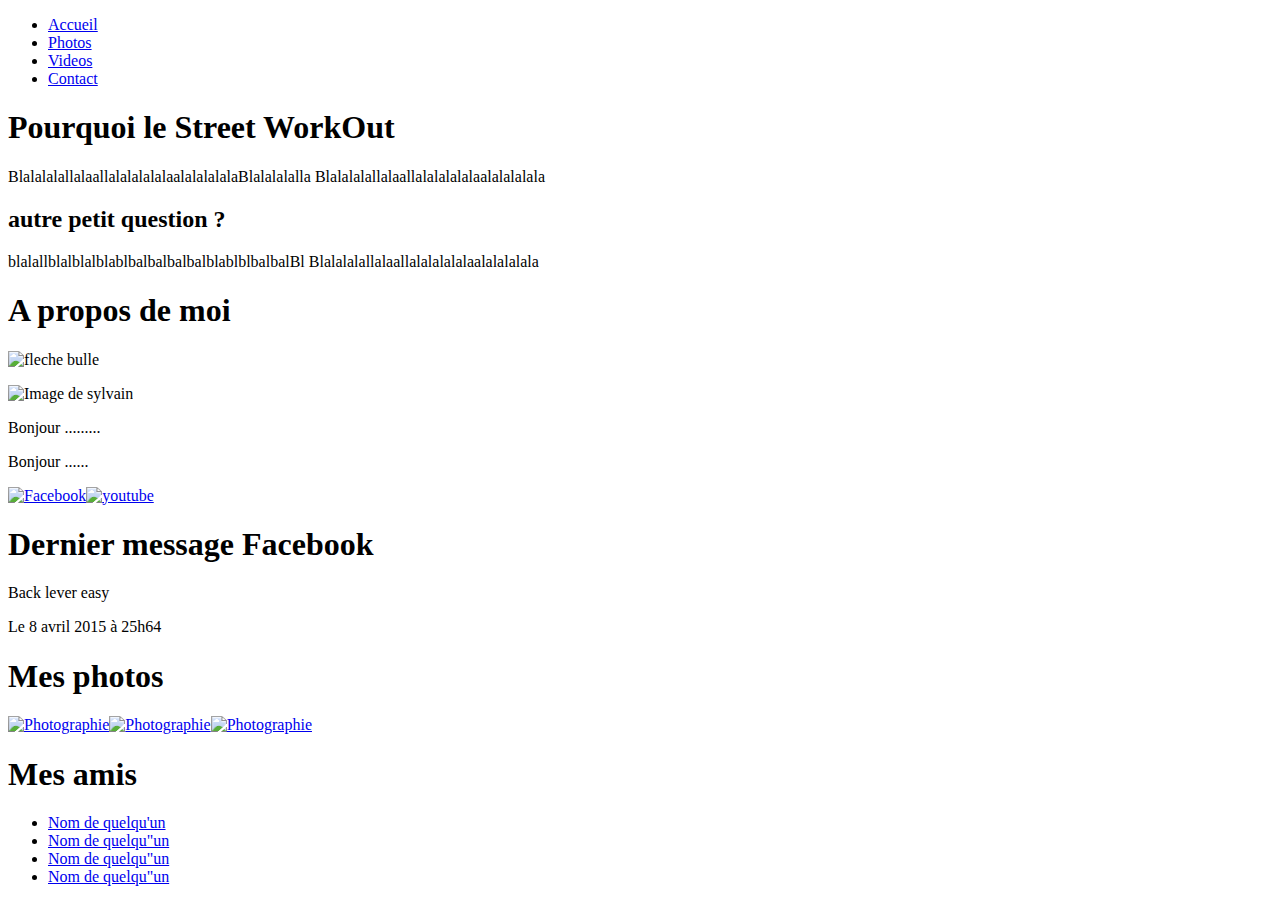
==== index.html @ 79b905ff "accueil" ====
<!DOCTYPE html>
<html>
  <head>
    <meta charset="utf-8">
    <meta http-equiv="X-UA-Compatible" content="IE=edge">
    <meta name="viewport" content="width=device-width, initial-scale=1">
	<link rel="stylesheet" href="style.css" />
	<link rel="stylesheet" href="https://maxcdn.bootstrapcdn.com/font-awesome/4.1.0/css/font-awesome.min.css">
	
	<title>Vainvain-Street Wourkout</title>
	
	</head>
		<body>
			<div id="bloc_page">
			<header>
				<div id="banniere_image">
				</div>
			</header>
				<nav>
					<ul>
						<li><a href="index.html">Accueil</a></li>
						<li><a href="pagephotos.html">Photos</a></li>
						<li><a href="pagevideos.html">Videos</a></li>
						<li><a href="pagecontact.html">Contact</a></li>
					</ul>
				</nav>
				
				<section>
					<article>
						<h1>Pourquoi le Street WorkOut</h1>
						<p> BlalalalallalaallalalalalalaalalalalalaBlalalalalla
						Blalalalallalaallalalalalalaalalalalala</p>
						<h2> autre petit question ? </h2>
						<p>blalallblalblalblablbalbalbalbalblablblbalbalBl
						Blalalalallalaallalalalalalaalalalalala</p>
						
					</article>
					<aside>
						<h1>A propos de moi</h1>
						<img src="images/bulle.png" alt="fleche bulle" id="fleche_bulle" />
						<p id="photo_sylvain"><img src="images/photo_sylvain.jpg" alt="Image de sylvain" /p> 
						<p> Bonjour ......... </p>
						<p> Bonjour ......</p>
						<p><a href="https://www.facebook.com/pages/VainVain-Agrez-Barz/846803128726720"><img src="images/facebook.png" alt="Facebook"/></a><a href="https://www.youtube.com/channel/UCZIXbd2P5_BGwJtQGlON2-g"><img src="images/youtube.png" alt="youtube" ></a></p>
					</aside>
				</section>
				
				<footer>
					<div id="facebook">
						<h1>Dernier message Facebook</h1>
						<p>Back lever easy</p>
						<p>Le 8 avril 2015 à 25h64</p>
					</div>
					<div id="mes_photos">
					<h1>Mes photos</h1>
					<p><a href="pagephotos.html"><img src="images/photo1.jpg" alt="Photographie"/><img src="images/photo2.jpg" alt="Photographie" /><img src="images/photo3.jpg" alt="Photographie" /></a></p>
					</div>
					<div id="mes_amis">
					<h1>Mes amis</h1>
					<ul>
						<li><a href="#"> Nom de quelqu'un</a></li>
						<li><a href="#"> Nom de quelqu"un</a></li>
						<li><a href="#"> Nom de quelqu"un</a></li>
						<li><a href="#"> Nom de quelqu"un</a></li>
					</ul>
					</div>
				</footer>
			</div>
    
    <script src="https://ajax.googleapis.com/ajax/libs/jquery/1.11.1/jquery.min.js"></script>
	<script src="https://maxcdn.bootstrapcdn.com/bootstrap/3.2.0/js/bootstrap.min.js"></script>
		</body>
</html>
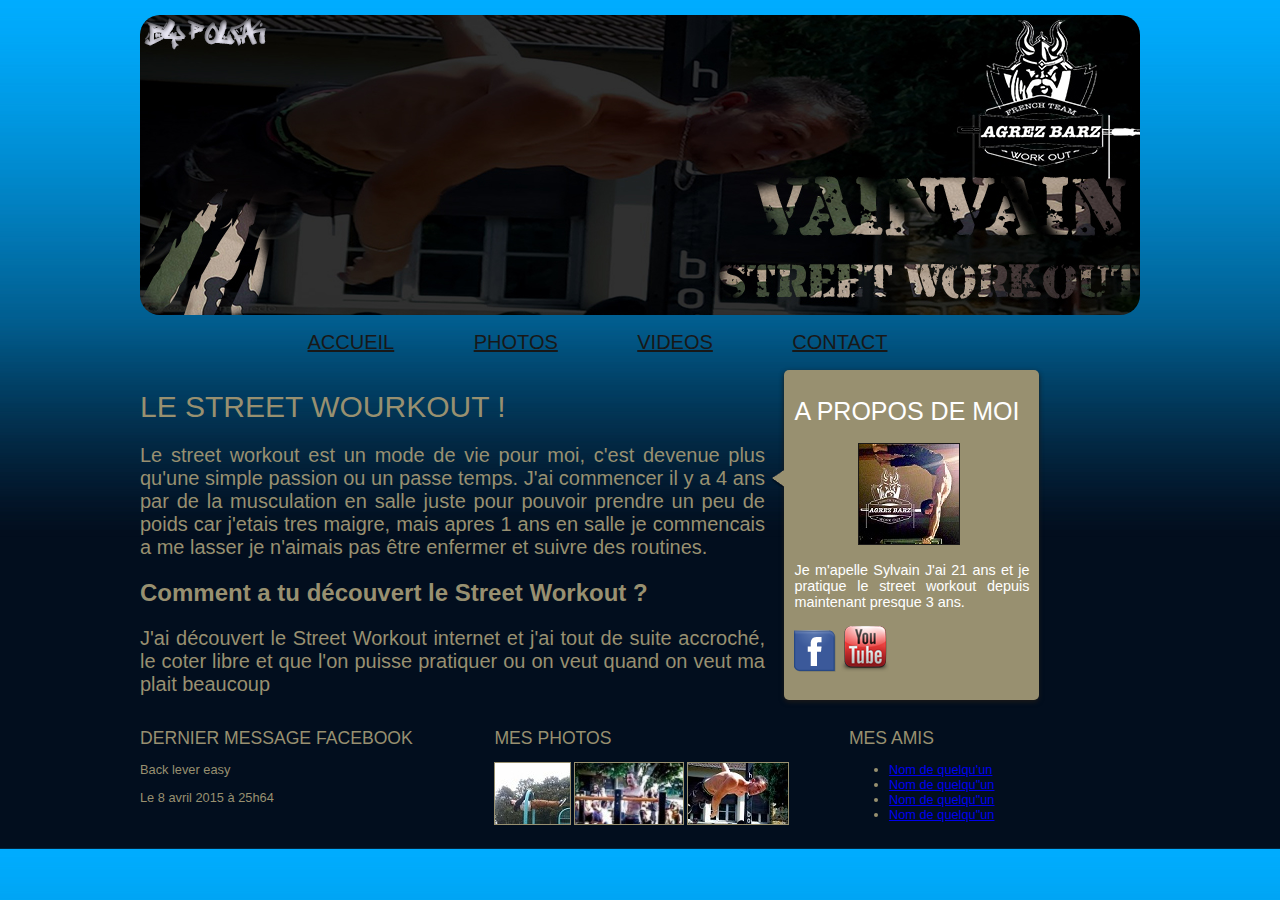
==== commit 64b32e71: "Update index.html" ====
--- a/index.html
+++ b/index.html
@@ -27,20 +27,20 @@
 				
 				<section>
 					<article>
-						<h1>Pourquoi le Street WorkOut</h1>
-						<p> BlalalalallalaallalalalalalaalalalalalaBlalalalalla
-						Blalalalallalaallalalalalalaalalalalala</p>
-						<h2> autre petit question ? </h2>
-						<p>blalallblalblalblablbalbalbalbalblablblbalbalBl
-						Blalalalallalaallalalalalalaalalalalala</p>
+						<h1>Le Street Wourkout !</h1>
+						<p>Le street workout est un mode de vie pour moi, c'est devenue plus qu'une simple passion ou un passe temps.
+						J'ai commencer il y a 4 ans par de la musculation en salle juste pour pouvoir prendre un peu de poids car j'etais tres maigre, mais apres 1 ans en salle 
+						je commencais a me lasser je n'aimais pas être enfermer et suivre des routines.</p>
+						<h2> Comment a tu découvert le Street Workout ? </h2>
+						<p>J'ai découvert le Street Workout internet et j'ai tout de suite accroché, le coter libre et que l'on puisse pratiquer 
+						ou on veut quand on veut ma plait beaucoup </p>
 						
 					</article>
 					<aside>
 						<h1>A propos de moi</h1>
 						<img src="images/bulle.png" alt="fleche bulle" id="fleche_bulle" />
 						<p id="photo_sylvain"><img src="images/photo_sylvain.jpg" alt="Image de sylvain" /p> 
-						<p> Bonjour ......... </p>
-						<p> Bonjour ......</p>
+						<p>Je m'apelle Sylvain J'ai 21 ans et je pratique le street workout depuis maintenant presque 3 ans. </p>
 						<p><a href="https://www.facebook.com/pages/VainVain-Agrez-Barz/846803128726720"><img src="images/facebook.png" alt="Facebook"/></a><a href="https://www.youtube.com/channel/UCZIXbd2P5_BGwJtQGlON2-g"><img src="images/youtube.png" alt="youtube" ></a></p>
 					</aside>
 				</section>
--- a/style.css
+++ b/style.css
@@ -0,0 +1,188 @@
+/* banniere */
+
+#banniere_image
+{
+	background: url('images/vainvain_banniere.jpg') no-repeat;
+	position: relative;
+	margin-top: 15px;
+	height: 300px;
+	border-radius: 20px;
+}
+/* fond */
+body
+{
+	background: url('images/fond_simple.jpg');
+	font-family: Arial, sans-serif;
+	color: #989070;
+	background-size: cover;
+	background-position: center;
+}
+#bloc_page
+{
+	width: 1000px;
+	margin: auto;
+}
+
+/* nav */
+section h1,footer h1, nav a
+{
+	font-weight: normal;
+	text-transform: uppercase;
+}
+nav
+{
+	display: inline-block;
+	width: 800px;
+	text-align: center;
+}
+nav ul
+{
+	list-style-type: none;
+}
+nav li
+{
+	display: inline-block;
+	margin-left: 75px;
+}
+nav a
+{
+	font-size: 20px;
+	color: #181818;
+}
+nav a:hover
+{
+	color: purple;
+}
+
+/* Corps du site*/
+article h1
+{
+	font-size: 30px;
+}
+aside h1{
+	font-size: 25px;
+}
+form 
+{
+    margin: 0 auto;
+    width: 500px;
+    padding: 2em;
+    border: 2px solid #CCC;
+    border-radius: 3em;
+}
+form div + div 
+{
+    margin-top: 1em;
+}
+label
+{
+    display: inline-block;
+    width: 85px;
+    text-align: right;
+}
+input, textarea 
+{
+    font: 1em sans-serif;
+    width: 300px;
+    -moz-box-sizing: border-box;
+    box-sizing: border-box;
+    border: 2px solid #999;
+}
+textarea 
+{
+    vertical-align: top;
+    height: 7em;
+    resize: vertical;
+}
+.button 
+{
+    padding-left: 90px;
+}
+button 
+{
+    margin-left: .5em;
+}
+
+article, aside
+{
+	display: inline-block;
+	vertical-align: top;
+	text-align: justify;
+}
+
+article
+{
+	width: 625px;
+	margin-right: 15px;
+}
+article p
+{
+	font-size: 20px;
+}
+aside
+{
+	position: relative;
+	width: 235px;
+	background-color: #989070;
+	box-shadow: 0px 2px 5px #1c1a19;
+	border-radius: 5px;
+	padding: 10px;
+	color: white;
+	font-size: 0.9em;
+}
+#fleche_bulle
+{
+	position: absolute;
+	top: 100px;
+	left: -12px;
+}
+#photo_sylvain
+{
+	text-align: center;
+}
+#photo_sylvain img
+{
+	border: 1px solid #1c1a19;
+}
+aside img
+{
+	margin-right: 5px;
+}
+#all_photos img
+{
+	border: 3px solid #000000;
+	margin-right: 5px;
+
+}
+/* Pied de page */
+
+footer p, footer ul
+{
+	font-size: 0.8em;
+}
+footer h1
+{
+	font-size: 1.1em;
+}
+#facebook, #mes_photos, #mes_amis
+{
+	display: inline-block;
+	vertical-align: top;
+}
+#facebook
+{
+	width: 35%;
+}
+#mes_photos
+{
+	width: 35%;
+}
+#mes_amis
+{
+	width: 20%;
+}
+#mes_photos img
+{
+	border: 1px solid #989070;
+	margin-right: 3px;
+}
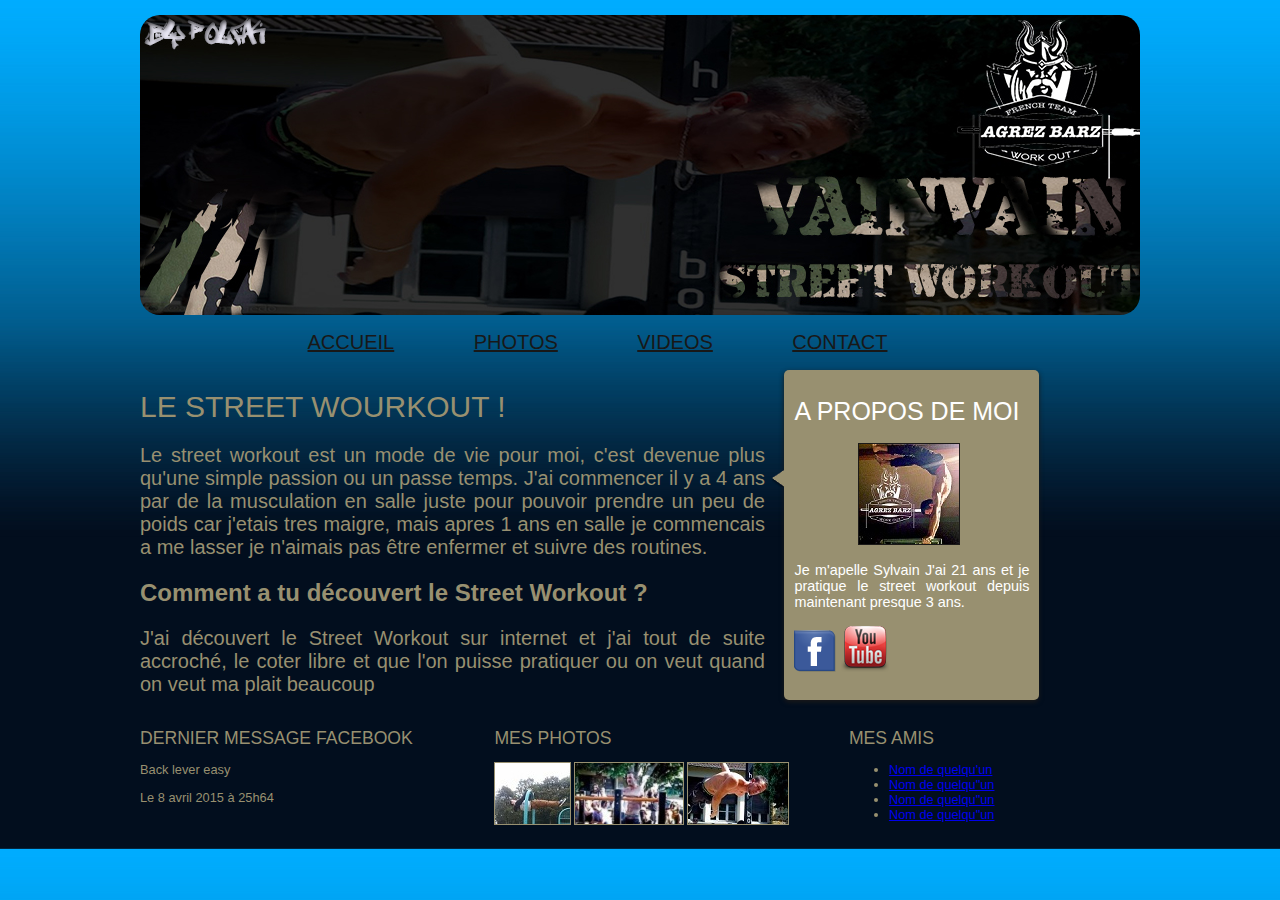
==== commit 0fcf03e4: "Update index.html" ====
--- a/index.html
+++ b/index.html
@@ -32,7 +32,7 @@
 						J'ai commencer il y a 4 ans par de la musculation en salle juste pour pouvoir prendre un peu de poids car j'etais tres maigre, mais apres 1 ans en salle 
 						je commencais a me lasser je n'aimais pas être enfermer et suivre des routines.</p>
 						<h2> Comment a tu découvert le Street Workout ? </h2>
-						<p>J'ai découvert le Street Workout internet et j'ai tout de suite accroché, le coter libre et que l'on puisse pratiquer 
+						<p>J'ai découvert le Street Workout sur internet et j'ai tout de suite accroché, le coter libre et que l'on puisse pratiquer 
 						ou on veut quand on veut ma plait beaucoup </p>
 						
 					</article>
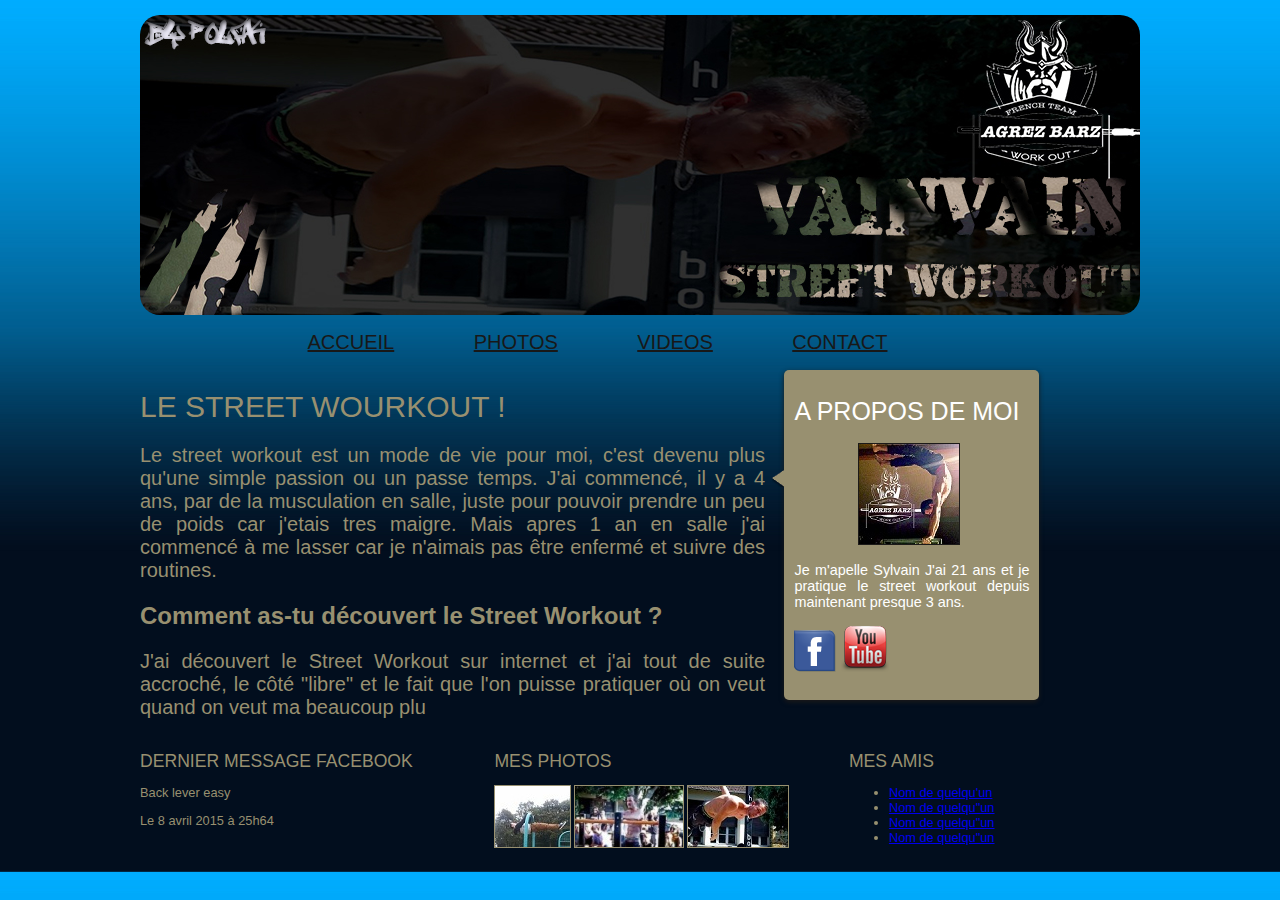
==== commit de7ea467: "Update index.html" ====
--- a/index.html
+++ b/index.html
@@ -28,12 +28,12 @@
 				<section>
 					<article>
 						<h1>Le Street Wourkout !</h1>
-						<p>Le street workout est un mode de vie pour moi, c'est devenue plus qu'une simple passion ou un passe temps.
-						J'ai commencer il y a 4 ans par de la musculation en salle juste pour pouvoir prendre un peu de poids car j'etais tres maigre, mais apres 1 ans en salle 
-						je commencais a me lasser je n'aimais pas être enfermer et suivre des routines.</p>
-						<h2> Comment a tu découvert le Street Workout ? </h2>
-						<p>J'ai découvert le Street Workout sur internet et j'ai tout de suite accroché, le coter libre et que l'on puisse pratiquer 
-						ou on veut quand on veut ma plait beaucoup </p>
+						<p>Le street workout est un mode de vie pour moi, c'est devenu plus qu'une simple passion ou un passe temps.
+						J'ai commencé, il y a 4 ans, par de la musculation en salle, juste pour pouvoir prendre un peu de poids car j'etais tres maigre. Mais apres 1 an en salle 
+						j'ai commencé à me lasser car je n'aimais pas être enfermé et suivre des routines.</p>
+						<h2> Comment as-tu découvert le Street Workout ? </h2>
+						<p>J'ai découvert le Street Workout sur internet et j'ai tout de suite accroché, le côté "libre" et le fait que l'on puisse pratiquer 
+						où on veut quand on veut ma beaucoup plu </p>
 						
 					</article>
 					<aside>
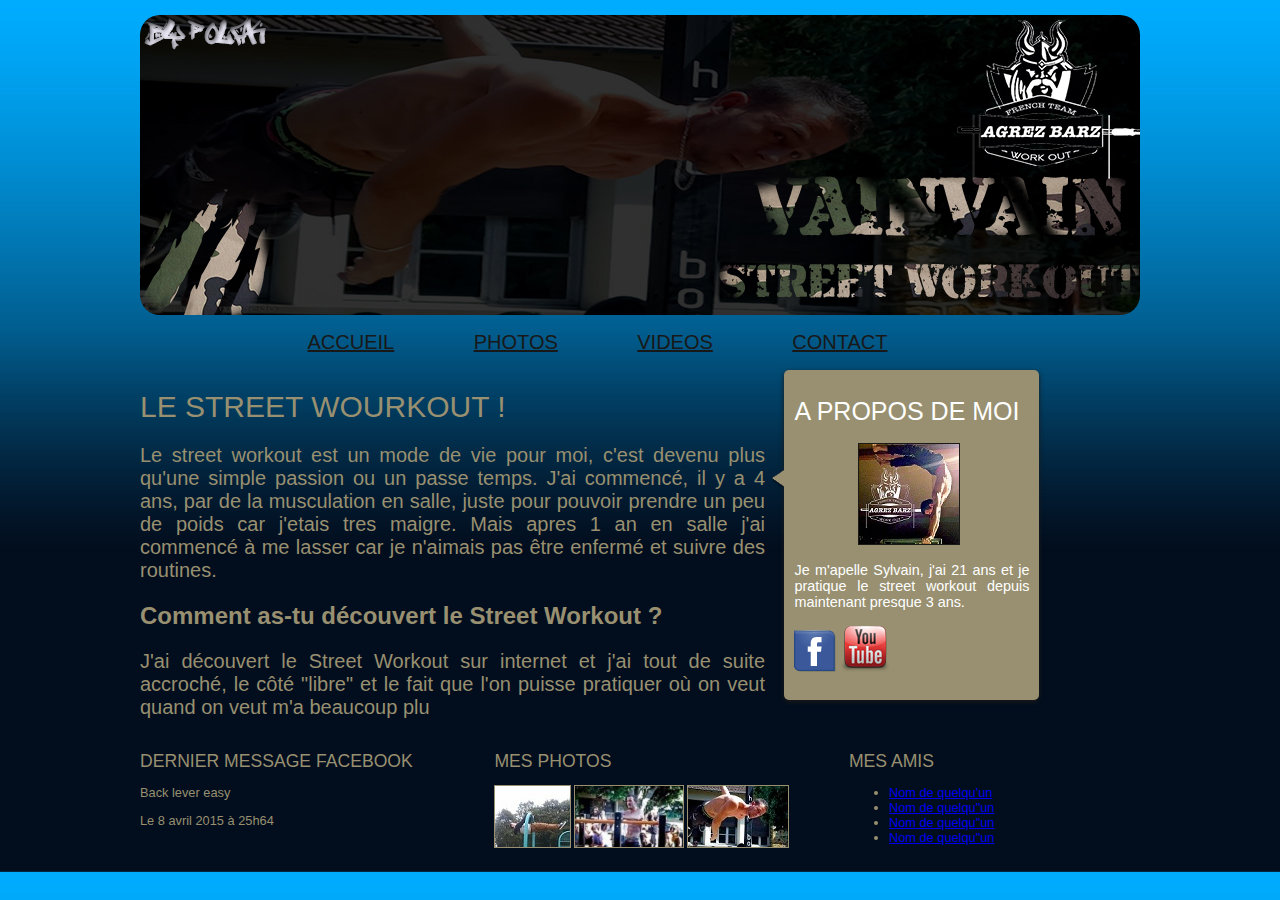
==== commit 49b408c7: "Update index.html" ====
--- a/index.html
+++ b/index.html
@@ -33,14 +33,14 @@
 						j'ai commencé à me lasser car je n'aimais pas être enfermé et suivre des routines.</p>
 						<h2> Comment as-tu découvert le Street Workout ? </h2>
 						<p>J'ai découvert le Street Workout sur internet et j'ai tout de suite accroché, le côté "libre" et le fait que l'on puisse pratiquer 
-						où on veut quand on veut ma beaucoup plu </p>
+						où on veut quand on veut m'a beaucoup plu </p>
 						
 					</article>
 					<aside>
 						<h1>A propos de moi</h1>
 						<img src="images/bulle.png" alt="fleche bulle" id="fleche_bulle" />
 						<p id="photo_sylvain"><img src="images/photo_sylvain.jpg" alt="Image de sylvain" /p> 
-						<p>Je m'apelle Sylvain J'ai 21 ans et je pratique le street workout depuis maintenant presque 3 ans. </p>
+						<p>Je m'apelle Sylvain, j'ai 21 ans et je pratique le street workout depuis maintenant presque 3 ans. </p>
 						<p><a href="https://www.facebook.com/pages/VainVain-Agrez-Barz/846803128726720"><img src="images/facebook.png" alt="Facebook"/></a><a href="https://www.youtube.com/channel/UCZIXbd2P5_BGwJtQGlON2-g"><img src="images/youtube.png" alt="youtube" ></a></p>
 					</aside>
 				</section>
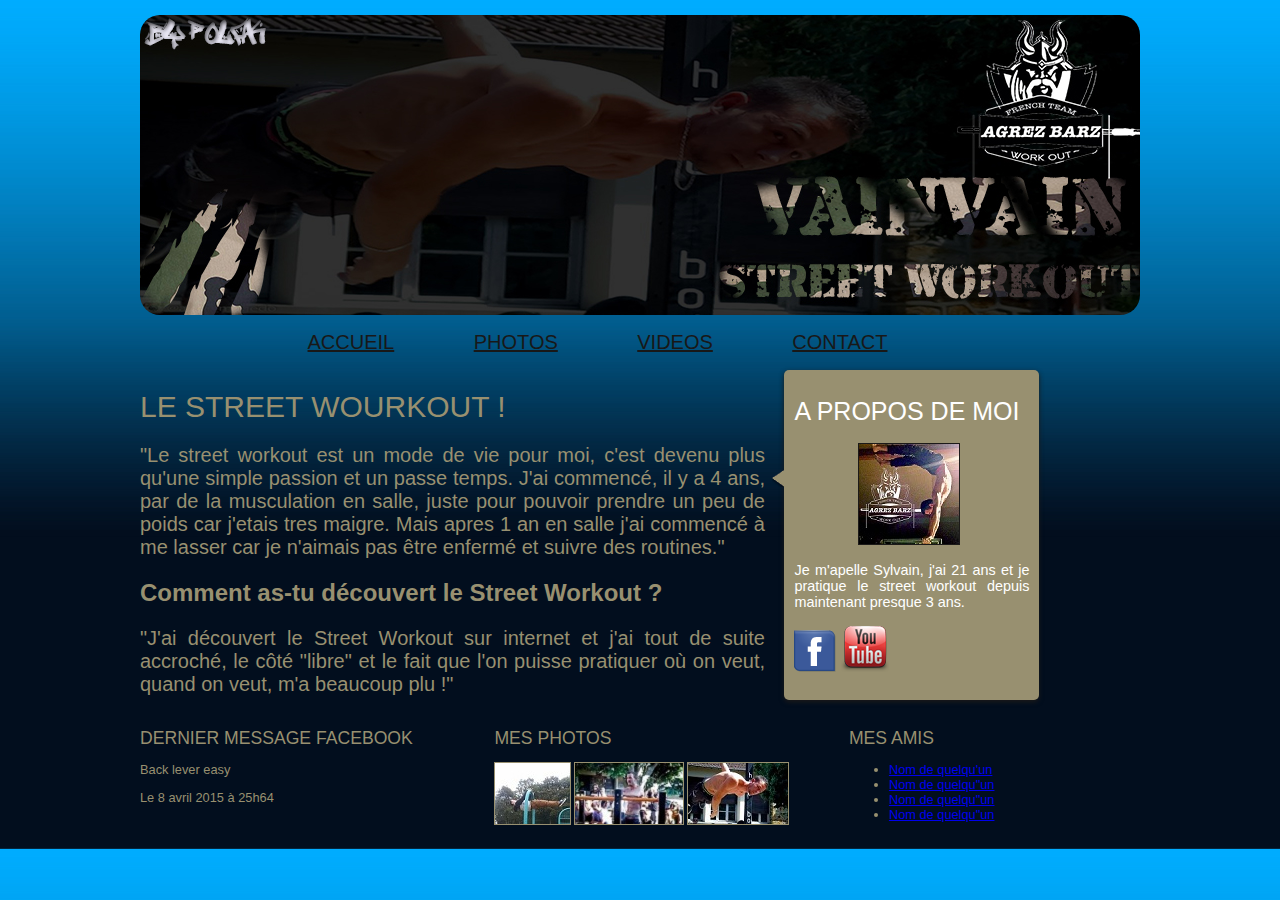
==== commit 1d607e05: "Update index.html" ====
--- a/index.html
+++ b/index.html
@@ -28,12 +28,12 @@
 				<section>
 					<article>
 						<h1>Le Street Wourkout !</h1>
-						<p>Le street workout est un mode de vie pour moi, c'est devenu plus qu'une simple passion ou un passe temps.
+						<p>"Le street workout est un mode de vie pour moi, c'est devenu plus qu'une simple passion et un passe temps.
 						J'ai commencé, il y a 4 ans, par de la musculation en salle, juste pour pouvoir prendre un peu de poids car j'etais tres maigre. Mais apres 1 an en salle 
-						j'ai commencé à me lasser car je n'aimais pas être enfermé et suivre des routines.</p>
+						j'ai commencé à me lasser car je n'aimais pas être enfermé et suivre des routines."</p>
 						<h2> Comment as-tu découvert le Street Workout ? </h2>
-						<p>J'ai découvert le Street Workout sur internet et j'ai tout de suite accroché, le côté "libre" et le fait que l'on puisse pratiquer 
-						où on veut quand on veut m'a beaucoup plu </p>
+						<p>"J'ai découvert le Street Workout sur internet et j'ai tout de suite accroché, le côté "libre" et le fait que l'on puisse pratiquer 
+						où on veut, quand on veut, m'a beaucoup plu !" </p>
 						
 					</article>
 					<aside>
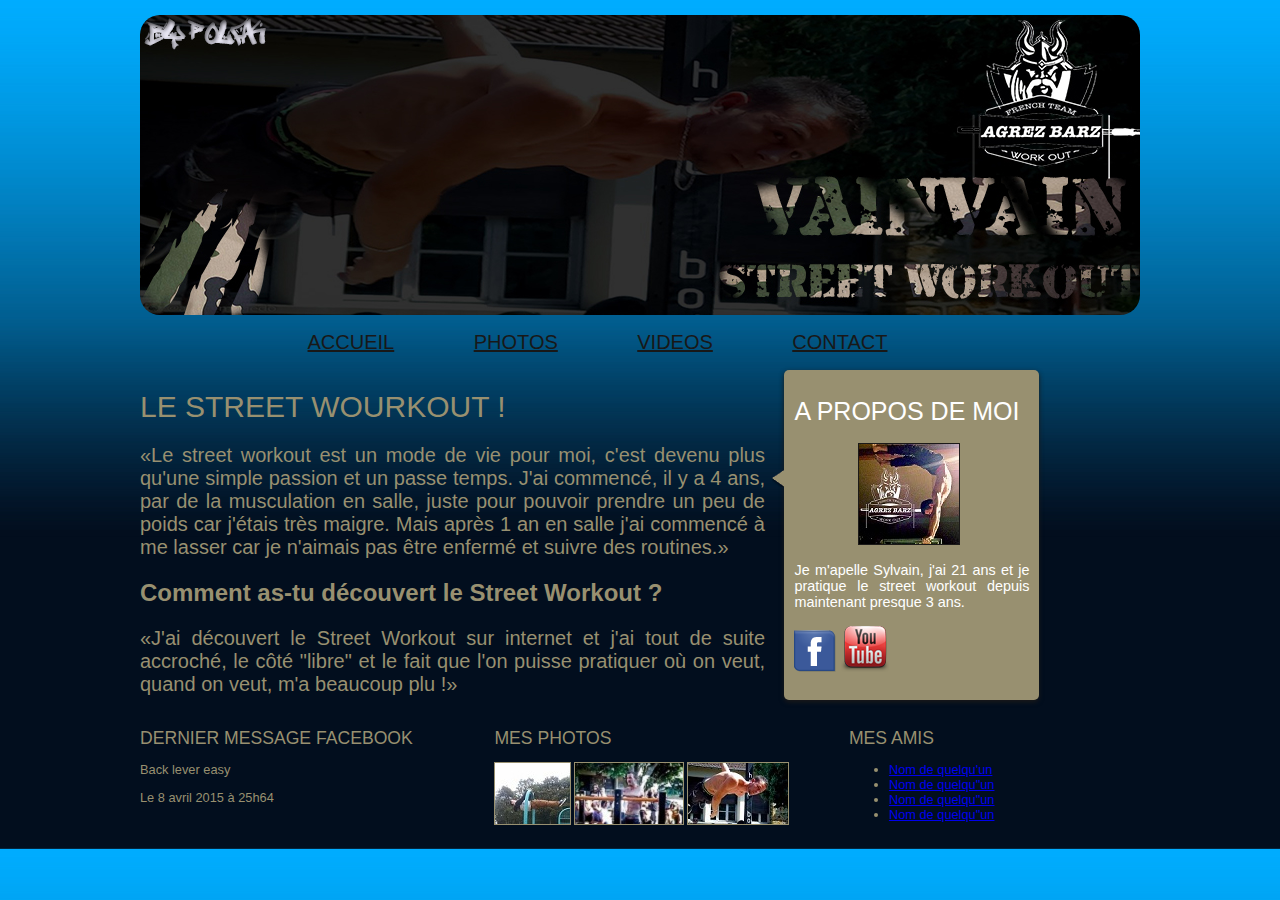
==== commit 3c92d1ba: "Update index.html" ====
--- a/index.html
+++ b/index.html
@@ -28,12 +28,12 @@
 				<section>
 					<article>
 						<h1>Le Street Wourkout !</h1>
-						<p>"Le street workout est un mode de vie pour moi, c'est devenu plus qu'une simple passion et un passe temps.
-						J'ai commencé, il y a 4 ans, par de la musculation en salle, juste pour pouvoir prendre un peu de poids car j'etais tres maigre. Mais apres 1 an en salle 
-						j'ai commencé à me lasser car je n'aimais pas être enfermé et suivre des routines."</p>
+						<p>«Le street workout est un mode de vie pour moi, c'est devenu plus qu'une simple passion et un passe temps.
+						J'ai commencé, il y a 4 ans, par de la musculation en salle, juste pour pouvoir prendre un peu de poids car j'étais très maigre. Mais après 1 an en salle 
+						j'ai commencé à me lasser car je n'aimais pas être enfermé et suivre des routines.»</p>
 						<h2> Comment as-tu découvert le Street Workout ? </h2>
-						<p>"J'ai découvert le Street Workout sur internet et j'ai tout de suite accroché, le côté "libre" et le fait que l'on puisse pratiquer 
-						où on veut, quand on veut, m'a beaucoup plu !" </p>
+						<p>«J'ai découvert le Street Workout sur internet et j'ai tout de suite accroché, le côté "libre" et le fait que l'on puisse pratiquer 
+						où on veut, quand on veut, m'a beaucoup plu !» </p>
 						
 					</article>
 					<aside>
